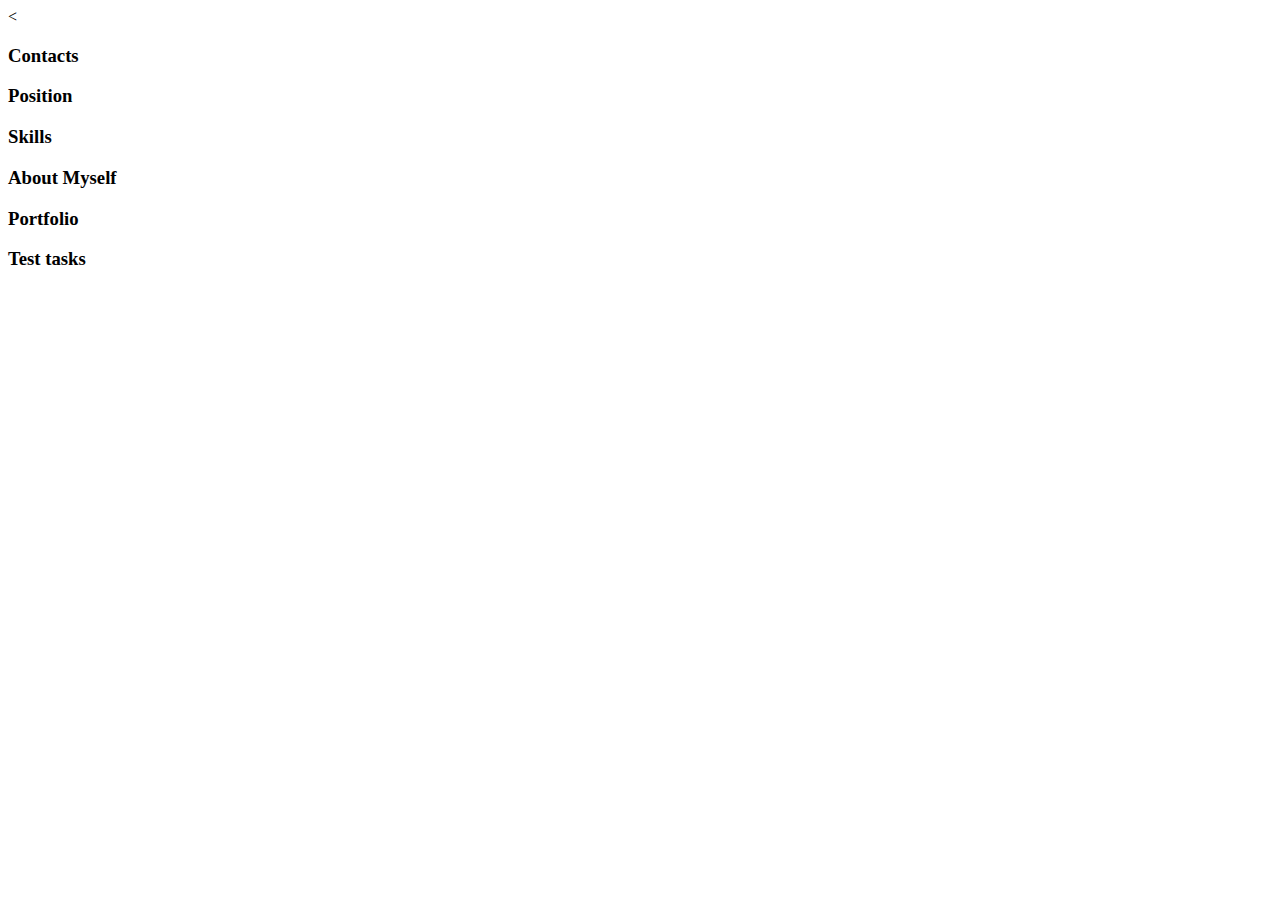
==== index.html @ f09eed71 "add files" ====
<<!DOCTYPE html>
<html lang="en" dir="ltr">
  <head>
    <meta charset="utf-8">
    <title>Anastasiya Skorodumova</title>
  </head>
  <body>
    <h3>Contacts</h3>
    <h3>Position</h3>
    <h3>Skills</h3>
    <h3>About Myself</h3>
    <h3>Portfolio</h3>
    <h3>Test tasks</h3>
  </body>
</html>
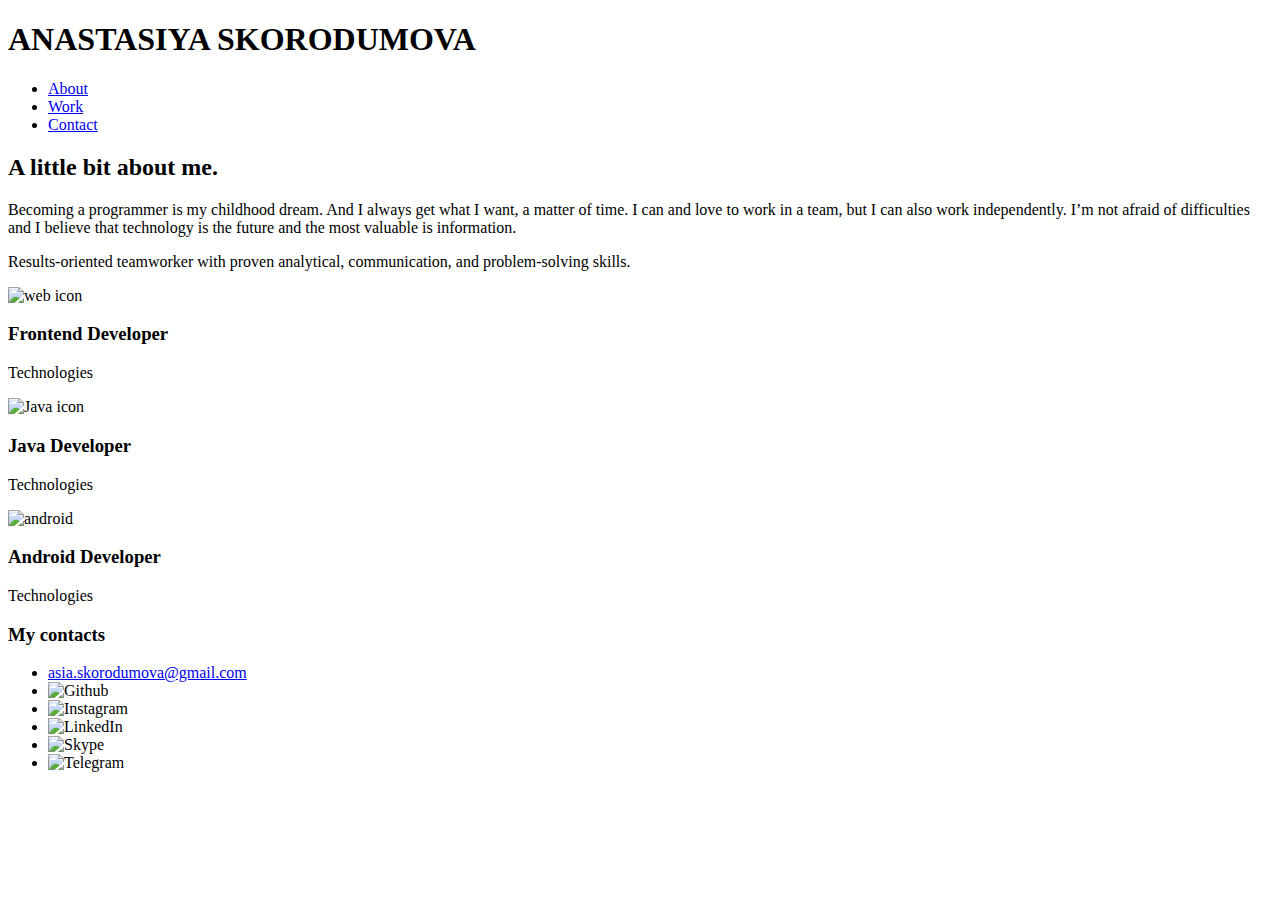
==== commit f94d37ed: "resume new" ====
--- a/index.html
+++ b/index.html
@@ -1,15 +1,87 @@
-<<!DOCTYPE html>
-<html lang="en" dir="ltr">
-  <head>
-    <meta charset="utf-8">
-    <title>Anastasiya Skorodumova</title>
-  </head>
-  <body>
-    <h3>Contacts</h3>
-    <h3>Position</h3>
-    <h3>Skills</h3>
-    <h3>About Myself</h3>
-    <h3>Portfolio</h3>
-    <h3>Test tasks</h3>
-  </body>
+<!doctype html>
+<html lang="en">
+   <head>
+      <title>Anastasiya Skorodumova</title>
+      <link rel="stylesheet" href="css/main.css">
+   </head>
+   <body>
+     <header>
+       <div class="full-width">
+         <div class="half-width">
+           <h1> ANASTASIYA SKORODUMOVA </h1>
+         </div>
+         <div class="half-width">
+           <nav>
+             <ul>
+               <li><a href="#about">About</a></li>
+               <li><a href="#work">Work</a></li>
+               <li><a href="#contact">Contact</a></li>
+             </ul>
+           </nav>
+         </div>
+       </div>
+     </header>
+     <main>
+       <section id="about">
+         <div class="full-width">
+           <h2> A little bit about me.</h2>
+           <div class="half-width">
+             <p> Becoming a programmer is my childhood dream. And I always get what I want, a matter of time. I can and love to work in a team, but I can also work independently. I’m not afraid of difficulties and I believe that technology is the future and the most valuable is information.</p>
+           </div>
+           <div class ="half-width">
+             <p> Results-oriented teamworker with proven analytical, communication, and problem-solving skills.</p>
+           </div>
+         </div>
+       </section>
+       <section id="work">
+         <div class="full-width">
+          <div class="third-width">
+            <img src="web" alt="web icon" />
+            <h3> Frontend Developer </h3>
+            <p>Technologies </p>
+          </div>
+          <div class="third-width">
+            <img src="Java" alt="Java icon" />
+            <h3>Java Developer </h3>
+            <p>Technologies</p>
+          </div>
+          <div class="third-width">
+            <img src="android" alt="android" />
+            <h3>Android Developer</h3>
+            <p>Technologies</p>
+          </div>
+        </div>
+       </section>
+       <footer id="contact">
+         
+           <div class="full-width" id="contact-info">
+       
+            <h3 id="socialmedia-header">My contacts</h3>
+
+        <!--- Social Media Icons --->
+            <ul>
+              <li>
+               <a href="mailto:asia.skorodumova@gmail.com">asia.skorodumova@gmail.com<a> 
+              </li>
+              <li>
+                <img src="img/github.png" alt="Github" />
+              </li>
+              <li>
+                <img src="img/instagram.png" alt="Instagram" />
+              </li>
+              <li>
+                <img src="img/linkedin.png" alt="LinkedIn" />
+              </li>
+              <li>
+                <img src="img/skype.png" alt="Skype" />
+              </li>
+              <li>
+                <img src="img/telegram.png" alt="Telegram" />
+              </li>
+            </ul>
+         
+         </div>
+       </footer>
+     </main>
+   </body>
 </html>
